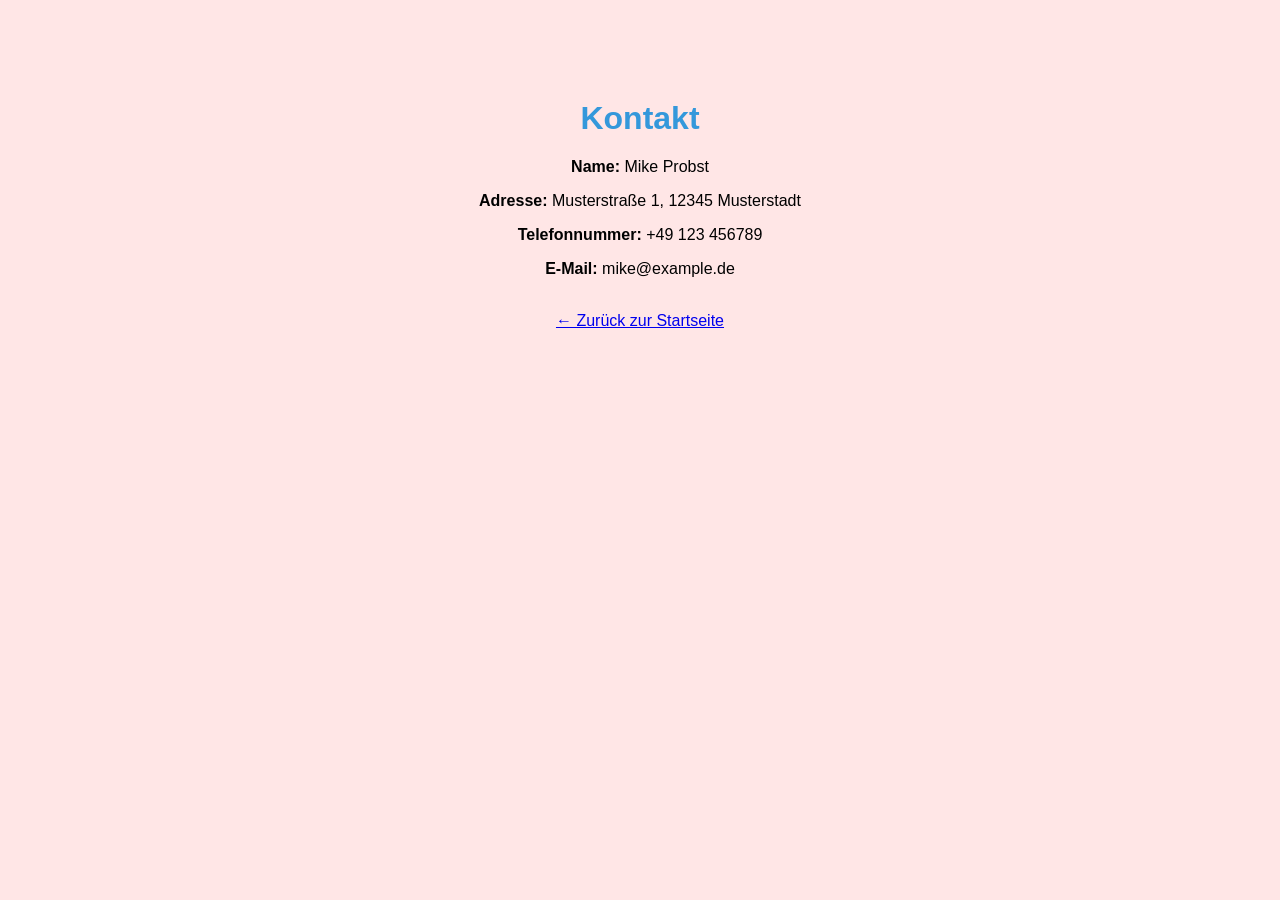
==== kontakt.html @ f26e950a "added contact site and hamburger menu" ====
<!DOCTYPE html>
<html lang="de">
<head>
    <meta charset="UTF-8">
    <meta name="viewport" content="width=device-width, initial-scale=1.0">
    <title>Kontakt</title>
    <link rel="stylesheet" href="style.css">
</head>
<body>

<h1>Kontakt</h1>



<p>
    <strong>Name:</strong> Mike Probst
</p>

<p>
    <strong>Adresse:</strong> Musterstraße 1, 12345 Musterstadt
</p>

<p>
    <strong>Telefonnummer:</strong> +49 123 456789
</p>

<p>
    <strong>E-Mail:</strong> mike@example.de
</p>

<br>

<a href="index.html">← Zurück zur Startseite</a>

</body>
</html>
---- style.css ----
body {
    font-family: Arial, sans-serif;
    background-color: #ffe6e6;
    text-align: center;
    margin-top: 100px;
}

h1 {
    color: #3498db;
}

button {
    background-color: #3498db;
    color: white;
    border: none;
    padding: 12px 20px;
    border-radius: 6px;
    cursor: pointer;
}

button:hover {
    background-color: #2980b9;
}

.hamburger {
    position: fixed;
    top: 20px;
    left: 20px;
    font-size: 35px;
    cursor: pointer;
    z-index: 1000;
}

.menu {
    display: none;
    position: fixed;
    top: 70px;
    left: 20px;
    background: white;
    border: 1px solid #ccc;
    border-radius: 6px;
    min-width: 200px;
    box-shadow: 0 2px 10px rgba(0,0,0,0.2);
}

.menu a {
    display: block;
    padding: 12px;
    color: black;
    text-decoration: none;
}

.menu a:hover {
    background-color: #f0f0f0;
}

form {
    width: 400px;
    margin: 30px auto;
}

label {
    display: block;
    text-align: left;
    margin-top: 15px;
}

input {
    width: 100%;
    padding: 10px;
    box-sizing: border-box;
}
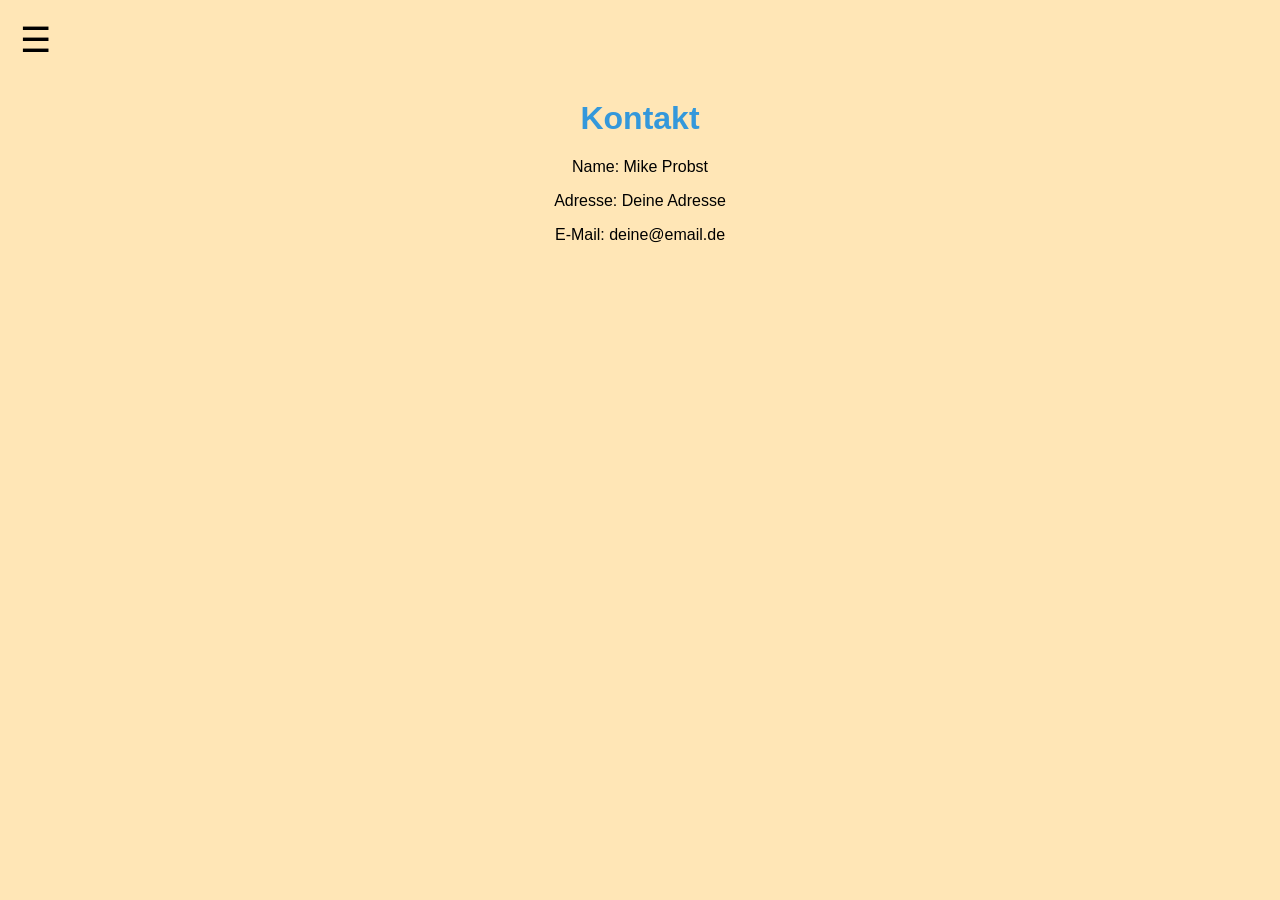
==== commit ffbf3386: "some more changes" ====
--- a/kontakt.html
+++ b/kontakt.html
@@ -8,29 +8,23 @@
 </head>
 <body>
 
+<div class="hamburger" onclick="toggleMenu()">
+    ☰
+</div>
+
+<div id="menu" class="menu">
+    <a href="index.html">🏠 Startseite</a>
+    <a href="uebermich.html">👤 Über mich</a>
+    <a href="kontakt.html">📞 Kontakt</a>
+</div>
+
 <h1>Kontakt</h1>
 
+<p>Name: Mike Probst</p>
+<p>Adresse: Deine Adresse</p>
+<p>E-Mail: deine@email.de</p>
 
-
-<p>
-    <strong>Name:</strong> Mike Probst
-</p>
-
-<p>
-    <strong>Adresse:</strong> Musterstraße 1, 12345 Musterstadt
-</p>
-
-<p>
-    <strong>Telefonnummer:</strong> +49 123 456789
-</p>
-
-<p>
-    <strong>E-Mail:</strong> mike@example.de
-</p>
-
-<br>
-
-<a href="index.html">← Zurück zur Startseite</a>
+<script src="menu.js"></script>
 
 </body>
 </html>
--- a/style.css
+++ b/style.css
@@ -1,25 +1,12 @@
 body {
     font-family: Arial, sans-serif;
-    background-color: #ffe6e6;
+    background-color: #ffe6b6;
     text-align: center;
     margin-top: 100px;
 }
 
 h1 {
     color: #3498db;
-}
-
-button {
-    background-color: #3498db;
-    color: white;
-    border: none;
-    padding: 12px 20px;
-    border-radius: 6px;
-    cursor: pointer;
-}
-
-button:hover {
-    background-color: #2980b9;
 }
 
 .hamburger {
@@ -39,8 +26,12 @@
     background: white;
     border: 1px solid #ccc;
     border-radius: 6px;
-    min-width: 200px;
-    box-shadow: 0 2px 10px rgba(0,0,0,0.2);
+    min-width: 220px;
+    box-shadow: 0 2px 10px rgba(0, 0, 0, 0.2);
+}
+
+.menu.show {
+    display: block;
 }
 
 .menu a {
@@ -52,21 +43,4 @@
 
 .menu a:hover {
     background-color: #f0f0f0;
-}
-
-form {
-    width: 400px;
-    margin: 30px auto;
-}
-
-label {
-    display: block;
-    text-align: left;
-    margin-top: 15px;
-}
-
-input {
-    width: 100%;
-    padding: 10px;
-    box-sizing: border-box;
 }
